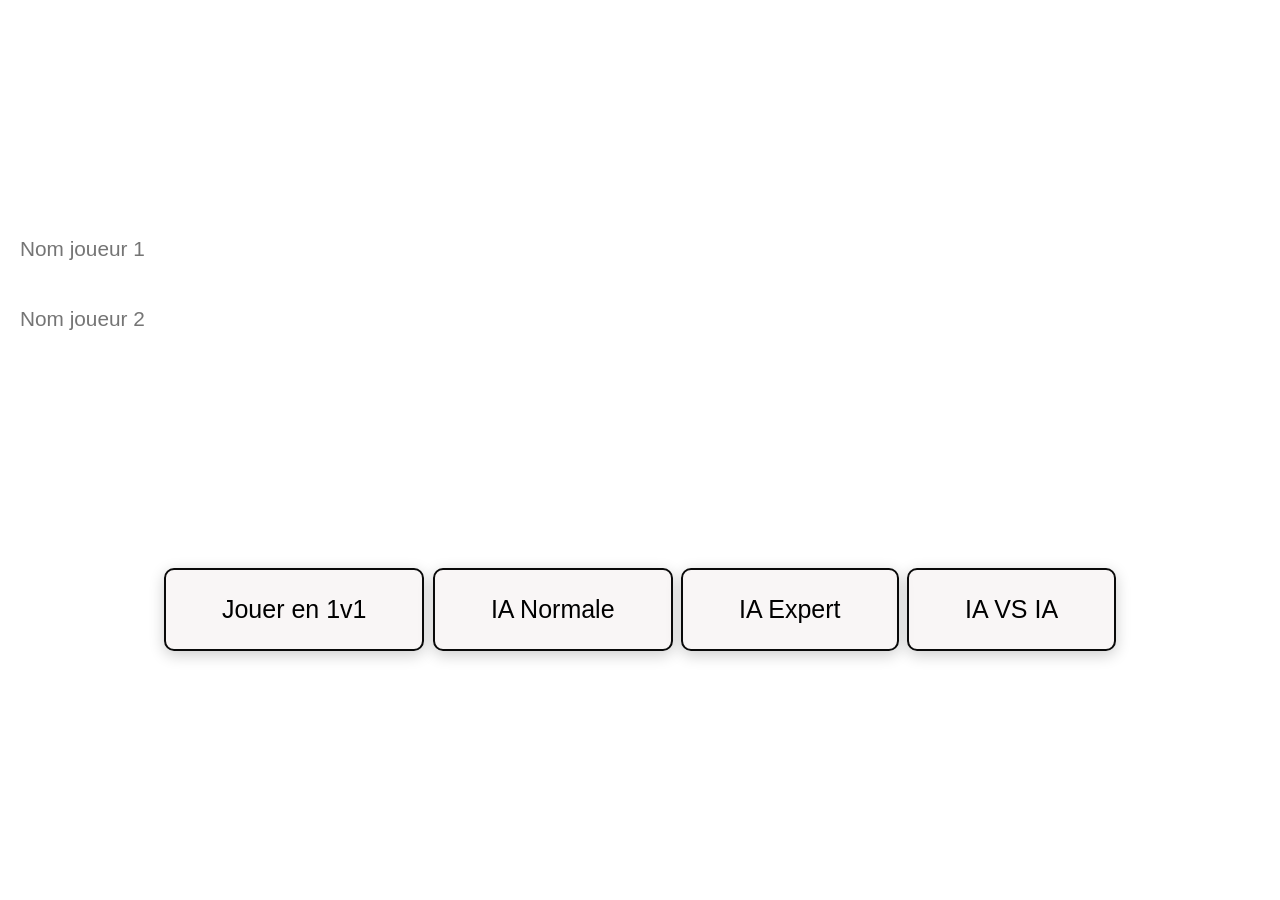
==== Interface/index.html @ b75fff3b "tokony ok" ====
<!DOCTYPE html>

<html>
<head>
    <title>Morpion</title>
    <meta charset="UTF-8">
    <script src = "script.js"></script>
    <link rel="stylesheet" href="style.css">
</head>

        <body>


            
            <h1 id = "txt_joueur">
                Morpion
            </h1>

            <table>
                <tr>
                    <td id = "case1" onclick="Case(1)">
                        
                    </td>
                    <td id = "case2" onclick="Case(2)">
                        
                    </td>
                    <td id = "case3" onclick="Case(3)">
                        
                    </td>
                </tr>

                <tr>
                    <td id = "case4" onclick="Case(4)">
                        
                    </td>
                    <td id = "case5" onclick="Case(5)">
                        
                    </td>
                    <td id = "case6" onclick="Case(6)">
                        
                    </td>
                </tr>

                <tr>
                    <td id = "case7" onclick="Case(7)">
                        
                    </td>
                    <td id = "case8" onclick="Case(8)">
                        
                    </td>
                    <td id = "case9" onclick="Case(9)">
                        
                    </td>
                </tr>
            </table>
            
            <p>
                <center>
                    <button class="button button1" id="bouton_jouer" onclick="init('1v1')">Jouer en 1v1</button>

                    <button class="button button1" id="bouton_IA" onclick="init('PvsIA', 'baseline')">IA Normale</button>

                    <button class="button button1" id="bouton_IA_expert" onclick="init('PvsIA', 'expert')">IA Expert </button>

                    <button class="button button1" id="bouton_IA_vs_IA" onclick="init('IAvsIA')">IA VS IA</button>

                    <button class="button button2" id="bouton_mode" onclick="showModes()" style="display:none;">Changer de mode</button>
                </center>
            </p>



            <h1 class="form__group field">
                <input type="text" class="form__field" placeholder="Nom joueur 1" name="j1" id='j1' onblur="noms_joueurs()" required />
                <label for="j1" class="form__label"></label><Br></Br>
                <input type="text" class="form__field" placeholder="Nom joueur 2" name="j2" id='j2' onblur="noms_joueurs()" required />
                <label for="j2" class="form__label" id="j2"></label><Br></Br>  
            </h1> 


        </body>
</html>
---- Interface/style.css ----
table {
  grid-template-columns: repeat(3, 100px);
  grid-template-rows: repeat(3, 100px);
  gap: 5px;
  animation: wave 6s infinite ease-in-out;
}

@keyframes wave {
  0%   { transform: translateX(0px) translateY(0px) rotate(0deg); }
  25%  { transform: translateX(10px) translateY(-10px) rotate(1deg); }
  50%  { transform: translateX(0px) translateY(0px) rotate(0deg); }
  75%  { transform: translateX(-10px) translateY(10px) rotate(-1deg); }
  100% { transform: translateX(0px) translateY(0px) rotate(0deg); }
}




body {
     /*background: linear-gradient(to bottom, #030303 0%,#fdfdfd 100%);*/
    font-family: sans-serif;
    background: url("images/blacksea.gif") no-repeat center center fixed;
    background-size: cover;
       
}



/*Tableau sipmle*/
table {

    margin-left: auto;
    margin-right: auto;
    border-collapse: collapse;
    color: white;

}


/*Cellule*/
td {

    font-family: sans-serif;
    font-size: 80px;
    border: 3px solid;
    border-image-slice: 1;
    text-align: center;
    width: 150px;
    height: 150px;
}


#txt_joueur {

  text-align: center;
  color: white;
}

.fadeOut {
  opacity: 0;
  transition: opacity 1.5s ease;
}


.button1 {
    background-color: rgba(243, 238, 238, 0.5);
    border: 2px solid #0a0a0a;
    padding: 25px 56px;
    text-align: center;
    text-decoration: none;
    color: black;
    display: inline-block;
    font-size: 25px;
    margin: 4px 2px;
    transition-duration: 0.4s;
    cursor: pointer;
    border-radius: 10px;
    box-shadow: 0 4px 15px rgba(0,0,0,0.2);
    transition: all 0.3s ease;
  }

.button1:hover {
    background-color: rgba(255, 255, 255, 0.5);
    transition-duration: 500ms;
    border: 2px solid #f7f8f8;
    color: #f3f5f5;
    transform: translateY(-3px);
  box-shadow: 0 6px 20px rgba(0,0,0,0.3);
}

.button1:active {
  transform: translateY(0);
  box-shadow: 0 2px 10px rgba(0,0,0,0.2);
}


.button2 {
    background-color: rgba(243, 238, 238, 0.5);
    border: 2px solid #0a0a0a;
    padding: 25px 56px;
    text-align: center;
    text-decoration: none;
    color: black;
    display: inline-block;
    font-size: 25px;
    margin: 4px 2px;
    transition-duration: 0.4s;
    cursor: pointer;
    border-radius: 10px;
    box-shadow: 0 4px 15px rgba(0,0,0,0.2);
    transition: all 0.3s ease;
  }

.button2:hover {
    background-color: rgba(255, 255, 255, 0.5);
    transition-duration: 500ms;
    border: 2px solid #f7f8f8;
    color: #f3f5f5;
    transform: translateY(-3px);
  box-shadow: 0 6px 20px rgba(0,0,0,0.3);
}

.button2:active {
  transform: translateY(0);
  box-shadow: 0 2px 10px rgba(0,0,0,0.2);
}



form__group {
    position: relative;
    padding: 15px 0 0;
    width: 25%;
  }
  
  .form__field {
    font-family: inherit;
    width: 15%;
    border: 0;
    border-bottom: 2px solid white;
    outline: 0;
    font-size: 1.3rem;
    padding: 7px 0;
    background: transparent;
    transition: border-color 0.2s;
    top : 230px;
    left : 20px;
    position: absolute;
  }

#j2 {
  top : 300px;
  color: white;
  font-family: sans-serif
}

#j1 {
    color: white;
}
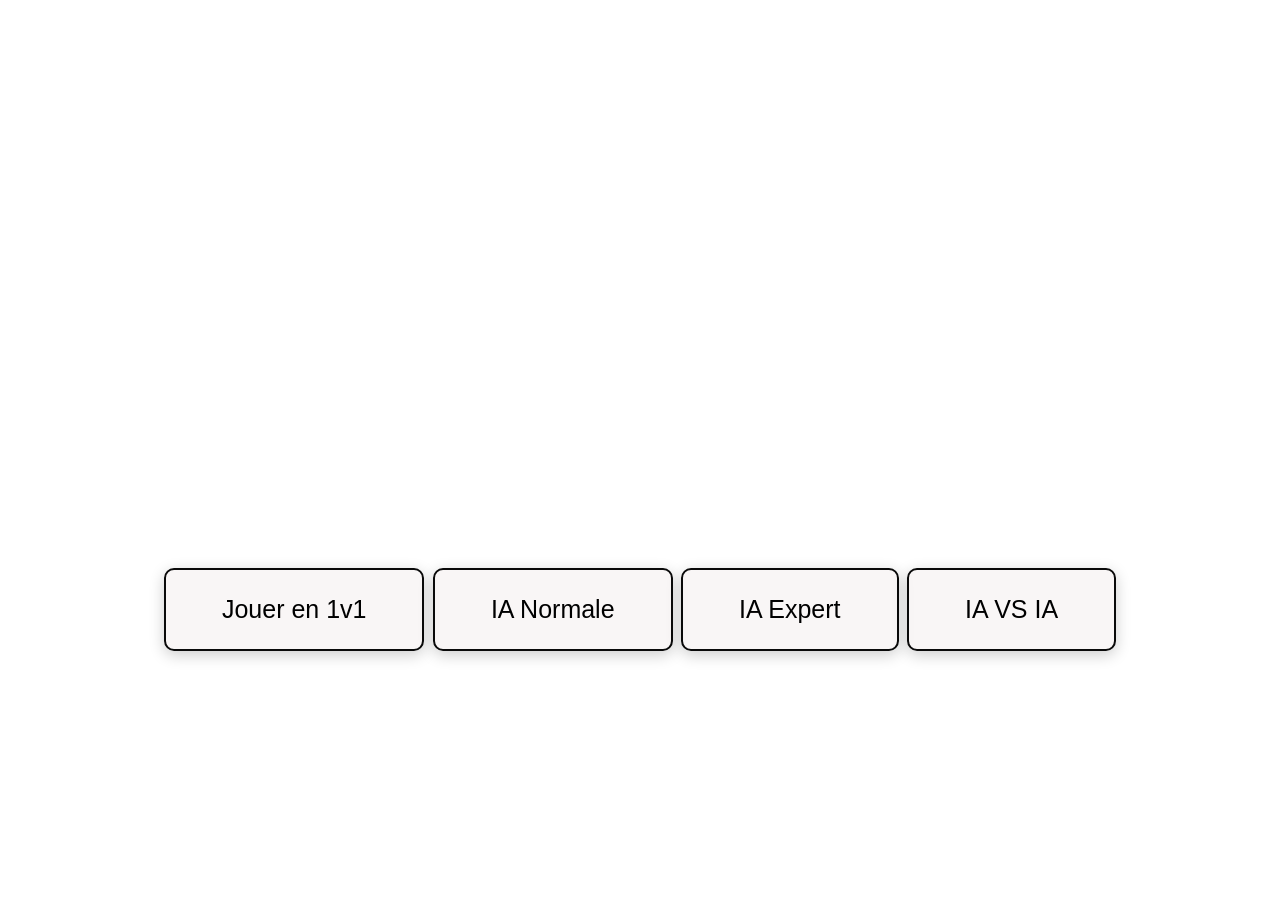
==== commit d6d98a24: "yeah" ====
--- a/Interface/index.html
+++ b/Interface/index.html
@@ -70,13 +70,12 @@
 
 
 
-            <h1 class="form__group field">
+            <!-- <h1 class="form__group field">
                 <input type="text" class="form__field" placeholder="Nom joueur 1" name="j1" id='j1' onblur="noms_joueurs()" required />
                 <label for="j1" class="form__label"></label><Br></Br>
                 <input type="text" class="form__field" placeholder="Nom joueur 2" name="j2" id='j2' onblur="noms_joueurs()" required />
                 <label for="j2" class="form__label" id="j2"></label><Br></Br>  
-            </h1> 
-
+            </h1>  -->
 
         </body>
 </html>
